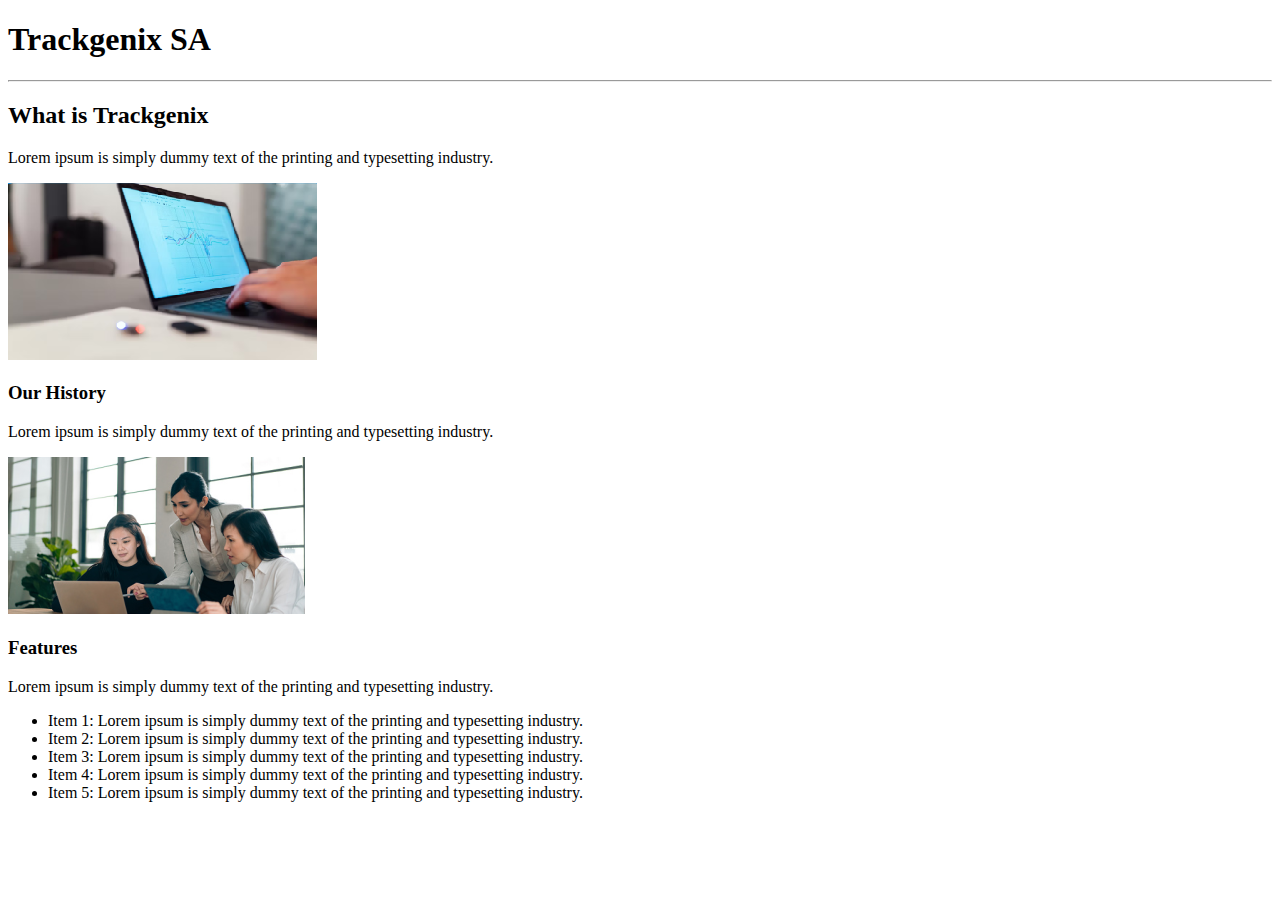
==== Semana-01/index.html @ d0e61801 "Landing html" ====
<!DOCTYPE html>
<html lang="en">
    <head>
        <meta charset="UTF-8">
        <meta http-equiv="X-UA-Compatible" content="IE=edge">
        <meta name="viewport" content="width=device-width, initial-scale=1.0">
        <title>Trackgenix SA</title>
    </head>
    <body>
        <h1>
            <strong>Trackgenix SA</strong>
        </h1>
        <hr>
        <h2><strong>What is Trackgenix</strong></h2>
        <div>
            <p>Lorem ipsum is simply dummy text of the printing and typesetting industry.</p>
            <img src="compu2.png"> 
        </div>
        <h3><strong>Our History</strong></h3>
        <div>
            <p>Lorem ipsum is simply dummy text of the printing and typesetting industry.</p>
            <img src="mesa.png">
        </div>
        <h3>Features</h3>
        <div>
        <p>
            Lorem ipsum is simply dummy text of the printing and typesetting industry.
        </p> 
        <ul>
            <li>Item 1: Lorem ipsum is simply dummy text of the printing and typesetting industry.</li>
            <li>Item 2: Lorem ipsum is simply dummy text of the printing and typesetting industry.</li>
            <li>Item 3: Lorem ipsum is simply dummy text of the printing and typesetting industry.</li>
            <li>Item 4: Lorem ipsum is simply dummy text of the printing and typesetting industry.</li>
            <li>Item 5: Lorem ipsum is simply dummy text of the printing and typesetting industry.</li>
        </ul> 
        </div>  
    </body>
</html>
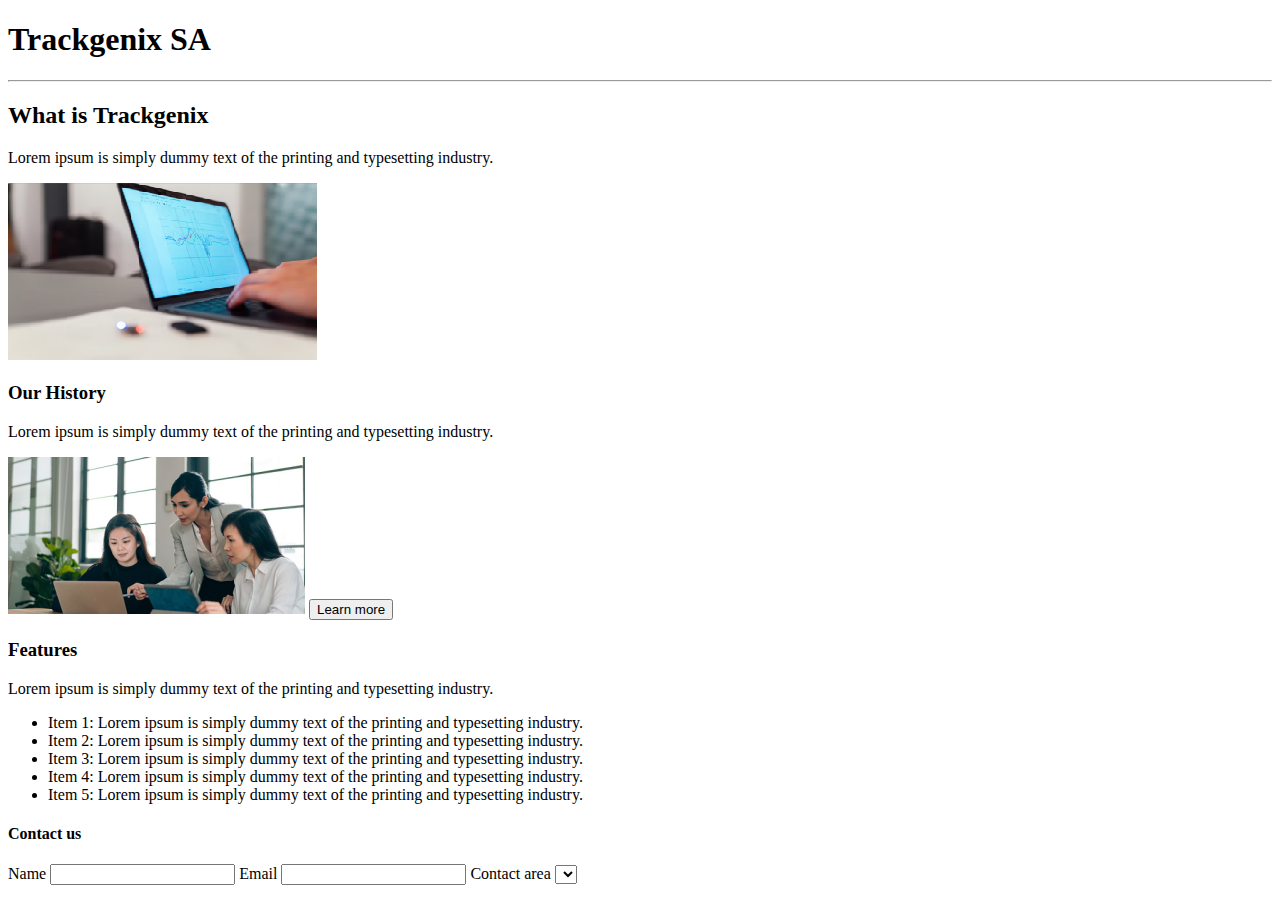
==== commit 4c53c7bb: "Landing web html progress" ====
--- a/Semana-01/index.html
+++ b/Semana-01/index.html
@@ -20,6 +20,7 @@
         <div>
             <p>Lorem ipsum is simply dummy text of the printing and typesetting industry.</p>
             <img src="mesa.png">
+            <button type="submit">Learn more</button>
         </div>
         <h3>Features</h3>
         <div>
@@ -32,7 +33,19 @@
             <li>Item 3: Lorem ipsum is simply dummy text of the printing and typesetting industry.</li>
             <li>Item 4: Lorem ipsum is simply dummy text of the printing and typesetting industry.</li>
             <li>Item 5: Lorem ipsum is simply dummy text of the printing and typesetting industry.</li>
-        </ul> 
-        </div>  
+        </ul>
+        </div>
+        <h4><strong>Contact us</strong></h4>
+        <div>
+            <label>Name</label>
+            <input type="text" name="nombre">
+            <label>Email</label>
+            <input type="text" name="Email">
+            <label>Contact area</label>
+            <select name="Option">
+            <textarea name="comment" rows="10" cols="40">Write us a message...</textarea>
+            <button type="submit">Send message</button>
+            <button type="submit">Reset</button>
+        </div> 
     </body>
 </html>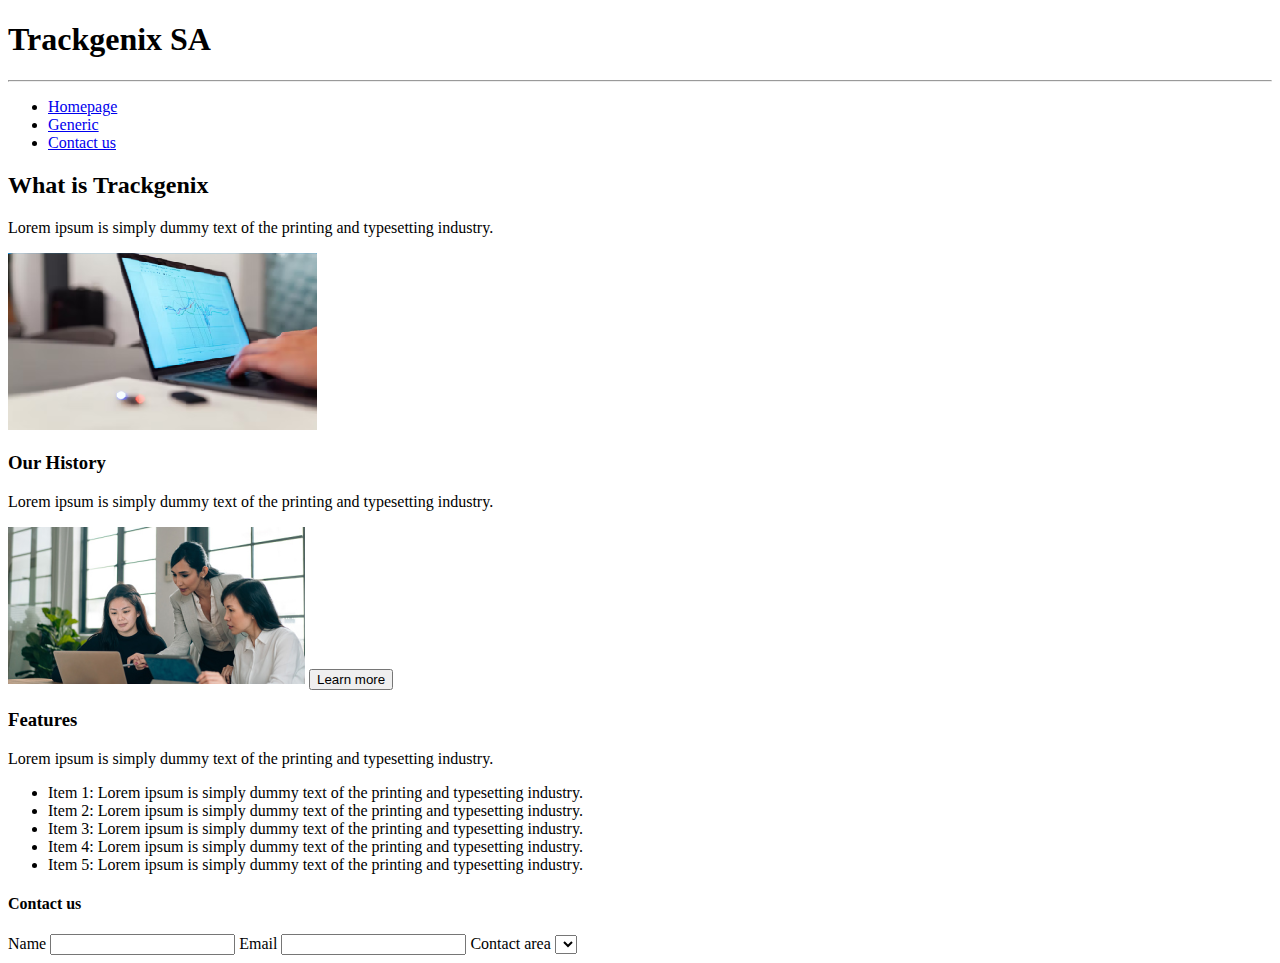
==== commit 20436458: "Update friday 25/03" ====
--- a/Semana-01/index.html
+++ b/Semana-01/index.html
@@ -9,8 +9,15 @@
     <body>
         <h1>
             <strong>Trackgenix SA</strong>
-        </h1>
+        </h1>      
         <hr>
+        <nav>
+            <ul>
+                <li><a href="index.html">Homepage</a></li>
+                <li><a href="#">Generic</a></li>
+                <li><a href="#contacto">Contact us</a></li>
+             </ul>
+        </nav>
         <h2><strong>What is Trackgenix</strong></h2>
         <div>
             <p>Lorem ipsum is simply dummy text of the printing and typesetting industry.</p>
@@ -35,7 +42,7 @@
             <li>Item 5: Lorem ipsum is simply dummy text of the printing and typesetting industry.</li>
         </ul>
         </div>
-        <h4><strong>Contact us</strong></h4>
+        <h4 id="contacto"><strong>Contact us</strong></h4>
         <div>
             <label>Name</label>
             <input type="text" name="nombre">
@@ -46,6 +53,33 @@
             <textarea name="comment" rows="10" cols="40">Write us a message...</textarea>
             <button type="submit">Send message</button>
             <button type="submit">Reset</button>
-        </div> 
+        </div>
+        <div>
+        <h5>Trackgenix</h5>
+        <p>Products</p>
+        <ol type="1"> 
+            <li>Features</li>
+            <li>Downloads</li>
+            <li>Integrations</li>
+            <li>Extras</li>
+            </ol> 
+        <p>Company</p>
+        <ol type="1"> 
+            <li>About us</li>
+            <li>Clients</li>
+            <li>Resources</li>
+            <li>Blog</li>
+            </ol> 
+        <p>Support</p>
+        <ol type="1"> 
+            <li>Help</li>
+            <li>Tutorials</li>
+            <li>API</li>
+            <li>Contact</li>
+            </ol> 
+
+
+        </div>
+
     </body>
 </html>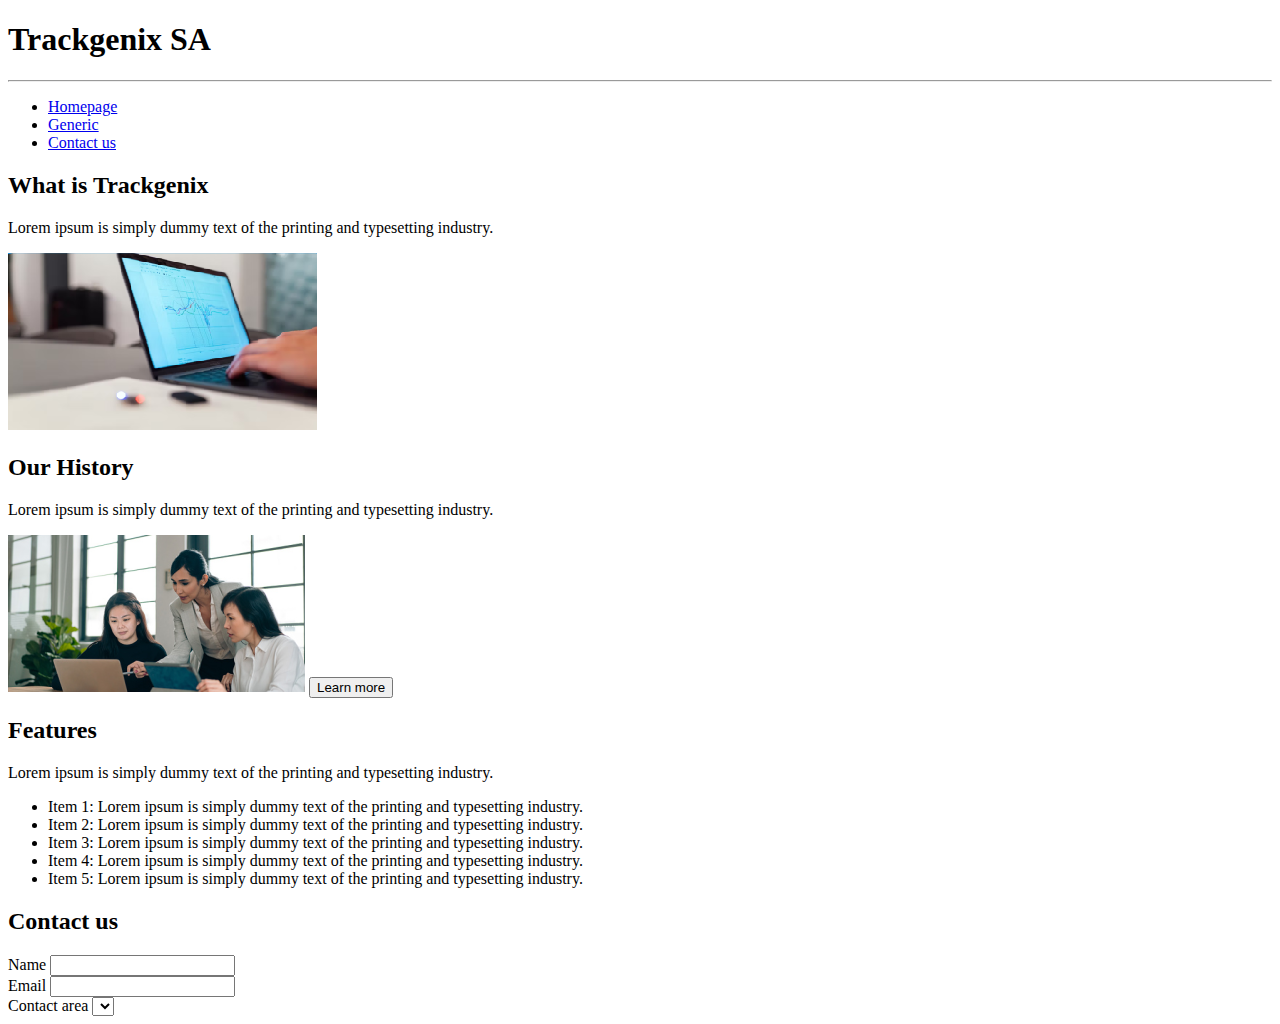
==== commit 860dcbfa: "Update Saturday 26/03" ====
--- a/Semana-01/index.html
+++ b/Semana-01/index.html
@@ -7,29 +7,39 @@
         <title>Trackgenix SA</title>
     </head>
     <body>
-        <h1>
+        <header>
+            <h1>
             <strong>Trackgenix SA</strong>
-        </h1>      
+            </h1>
+        </header>      
         <hr>
         <nav>
             <ul>
                 <li><a href="index.html">Homepage</a></li>
                 <li><a href="#">Generic</a></li>
                 <li><a href="#contacto">Contact us</a></li>
-             </ul>
+            </ul>
         </nav>
-        <h2><strong>What is Trackgenix</strong></h2>
+        <h2>
+            <strong>What is Trackgenix</strong>
+        </h2>
         <div>
-            <p>Lorem ipsum is simply dummy text of the printing and typesetting industry.</p>
-            <img src="compu2.png"> 
+            <p>Lorem ipsum is simply dummy text of the printing and typesetting industry.                
+            </p>
+            <img src="computer.png"> 
         </div>
-        <h3><strong>Our History</strong></h3>
+        <h2>
+            <strong>Our History</strong>
+        </h2>
         <div>
-            <p>Lorem ipsum is simply dummy text of the printing and typesetting industry.</p>
-            <img src="mesa.png">
+            <p>Lorem ipsum is simply dummy text of the printing and typesetting industry.              
+            </p>
+            <img src="people.png">
             <button type="submit">Learn more</button>
         </div>
-        <h3>Features</h3>
+        <h2>
+            <strong>Features</strong>
+        </h2>
         <div>
         <p>
             Lorem ipsum is simply dummy text of the printing and typesetting industry.
@@ -42,44 +52,48 @@
             <li>Item 5: Lorem ipsum is simply dummy text of the printing and typesetting industry.</li>
         </ul>
         </div>
-        <h4 id="contacto"><strong>Contact us</strong></h4>
+        <h2 id="contacto">
+            <strong>Contact us</strong>
+        </h2>
         <div>
             <label>Name</label>
             <input type="text" name="nombre">
+        </div>
+        <div>
             <label>Email</label>
             <input type="text" name="Email">
+        </div> 
+        <div>
             <label>Contact area</label>
             <select name="Option">
-            <textarea name="comment" rows="10" cols="40">Write us a message...</textarea>
-            <button type="submit">Send message</button>
-            <button type="submit">Reset</button>
-        </div>
-        <div>
-        <h5>Trackgenix</h5>
-        <p>Products</p>
-        <ol type="1"> 
-            <li>Features</li>
-            <li>Downloads</li>
-            <li>Integrations</li>
-            <li>Extras</li>
-            </ol> 
-        <p>Company</p>
-        <ol type="1"> 
-            <li>About us</li>
-            <li>Clients</li>
-            <li>Resources</li>
-            <li>Blog</li>
-            </ol> 
-        <p>Support</p>
-        <ol type="1"> 
-            <li>Help</li>
-            <li>Tutorials</li>
-            <li>API</li>
-            <li>Contact</li>
-            </ol> 
-
-
-        </div>
-
+        <h3>         
+        </strong>Trackgenix</strong>
+        </h3>
+        <footer>
+            <p>Products           
+            </p>
+                <ol type="1"> 
+                    <li>Features</li>
+                    <li>Downloads</li>
+                    <li>Integrations</li>
+                    <li>Extras</li>
+                </ol> 
+            <p>Company
+            </p>
+                <ol type="1"> 
+                    <li>About us</li>
+                    <li>Clients</li>
+                    <li>Resources</li>
+                    <li>Blog</li>
+                </ol> 
+            <p>Support
+            </p>
+                <ol type="1"> 
+                    <li>Help</li>
+                    <li>Tutorials</li>
+                    <li>API</li>
+                    <li>Contact</li>
+                </ol>
+        </footer>
     </body>
 </html>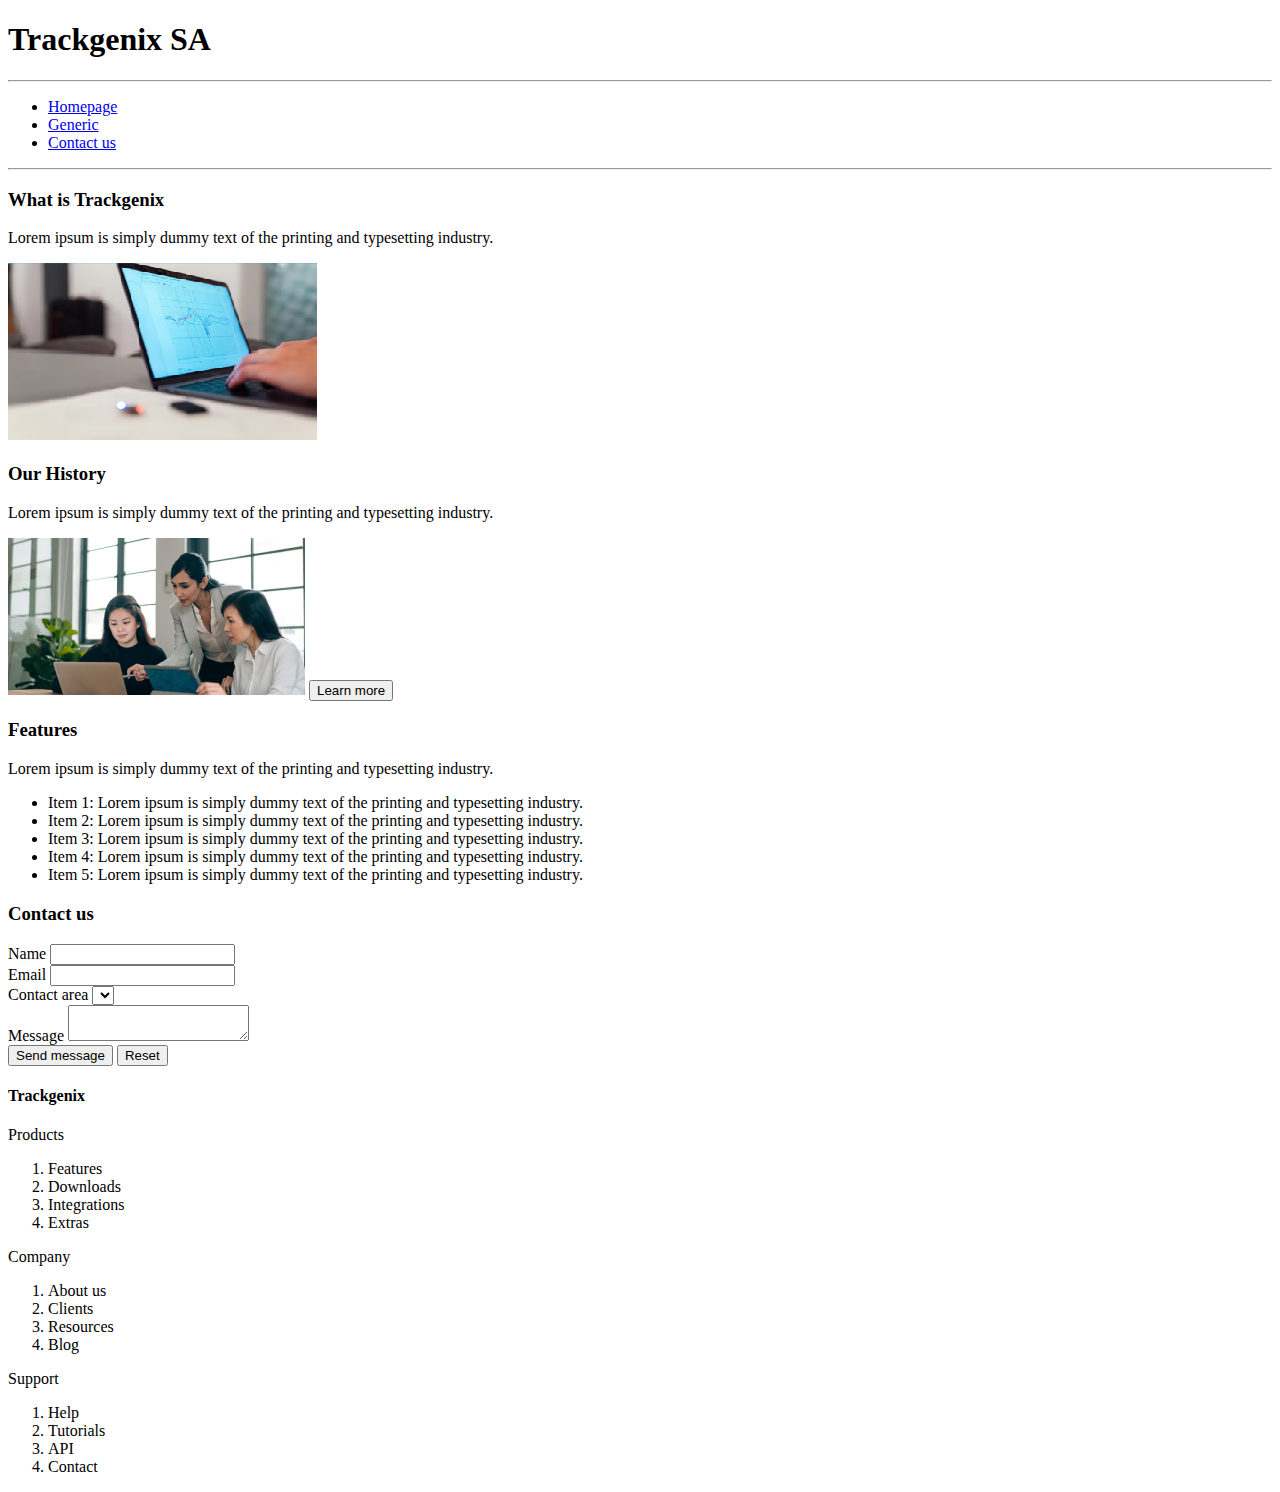
==== commit 34ad236d: "Update Saturday v2" ====
--- a/Semana-01/index.html
+++ b/Semana-01/index.html
@@ -7,11 +7,15 @@
         <title>Trackgenix SA</title>
     </head>
     <body>
-        <header>
-            <h1>
-            <strong>Trackgenix SA</strong>
-            </h1>
-        </header>      
+        <section>
+            <article>
+                <header>
+                    <h1>
+                    <strong>Trackgenix SA</strong>
+                    </h1>               
+        </section> 
+            </article>
+                </header>                         
         <hr>
         <nav>
             <ul>
@@ -19,27 +23,36 @@
                 <li><a href="#">Generic</a></li>
                 <li><a href="#contacto">Contact us</a></li>
             </ul>
+        <hr>
         </nav>
-        <h2>
-            <strong>What is Trackgenix</strong>
-        </h2>
-        <div>
-            <p>Lorem ipsum is simply dummy text of the printing and typesetting industry.                
-            </p>
-            <img src="computer.png"> 
-        </div>
-        <h2>
-            <strong>Our History</strong>
-        </h2>
-        <div>
-            <p>Lorem ipsum is simply dummy text of the printing and typesetting industry.              
-            </p>
-            <img src="people.png">
-            <button type="submit">Learn more</button>
-        </div>
-        <h2>
+        <section class="main-content">
+            <article>
+                <h3>
+                <strong>What is Trackgenix</strong>
+                </h3>
+                <div class="content">
+                <p>Lorem ipsum is simply dummy text of the printing and typesetting industry.                
+                </p>
+                <img src="computer.png"> 
+                </div>
+            </article>
+        </section>
+        <section>
+            <article>       
+                <h3>
+                <strong>Our History</strong>
+                </h3>
+                <div class="content">
+                <p>Lorem ipsum is simply dummy text of the printing and typesetting industry.              
+                </p>
+                <img src="people.png">
+                <button type="submit">Learn more</button>
+                </div>
+            </article>
+        </section>
+        <h3>
             <strong>Features</strong>
-        </h2>
+        </h3>
         <div>
         <p>
             Lorem ipsum is simply dummy text of the printing and typesetting industry.
@@ -52,9 +65,10 @@
             <li>Item 5: Lorem ipsum is simply dummy text of the printing and typesetting industry.</li>
         </ul>
         </div>
-        <h2 id="contacto">
-            <strong>Contact us</strong>
-        </h2>
+        <section>
+            <h3 id="contacto">
+                <strong>Contact us</strong>
+            </h3>
         <div>
             <label>Name</label>
             <input type="text" name="nombre">
@@ -62,38 +76,50 @@
         <div>
             <label>Email</label>
             <input type="text" name="Email">
-        </div> 
+        </div>
         <div>
             <label>Contact area</label>
-            <select name="Option">
-        <h3>         
-        </strong>Trackgenix</strong>
-        </h3>
-        <footer>
-            <p>Products           
-            </p>
+            <select name="Option"></select>
+        </div>
+        <div>
+            <label>Message</label>
+            <textarea name="Message"></textarea>
+        </div>
+        <div>
+            <button type="submit">Send message</button>
+            <button type="reset">Reset</button>
+        </div>
+        </section>
+        <section>
+            <footer>      
+                <h4>         
+                    </strong>Trackgenix</strong>
+                </h4>
+                    <p>Products           
+                     </p>
                 <ol type="1"> 
                     <li>Features</li>
                     <li>Downloads</li>
                     <li>Integrations</li>
                     <li>Extras</li>
                 </ol> 
-            <p>Company
-            </p>
+                    <p>Company
+                    </p>
                 <ol type="1"> 
                     <li>About us</li>
                     <li>Clients</li>
                     <li>Resources</li>
                     <li>Blog</li>
                 </ol> 
-            <p>Support
-            </p>
+                    <p>Support
+                    </p>
                 <ol type="1"> 
                     <li>Help</li>
                     <li>Tutorials</li>
                     <li>API</li>
                     <li>Contact</li>
                 </ol>
-        </footer>
+        </section>        
+            </footer>
     </body>
 </html>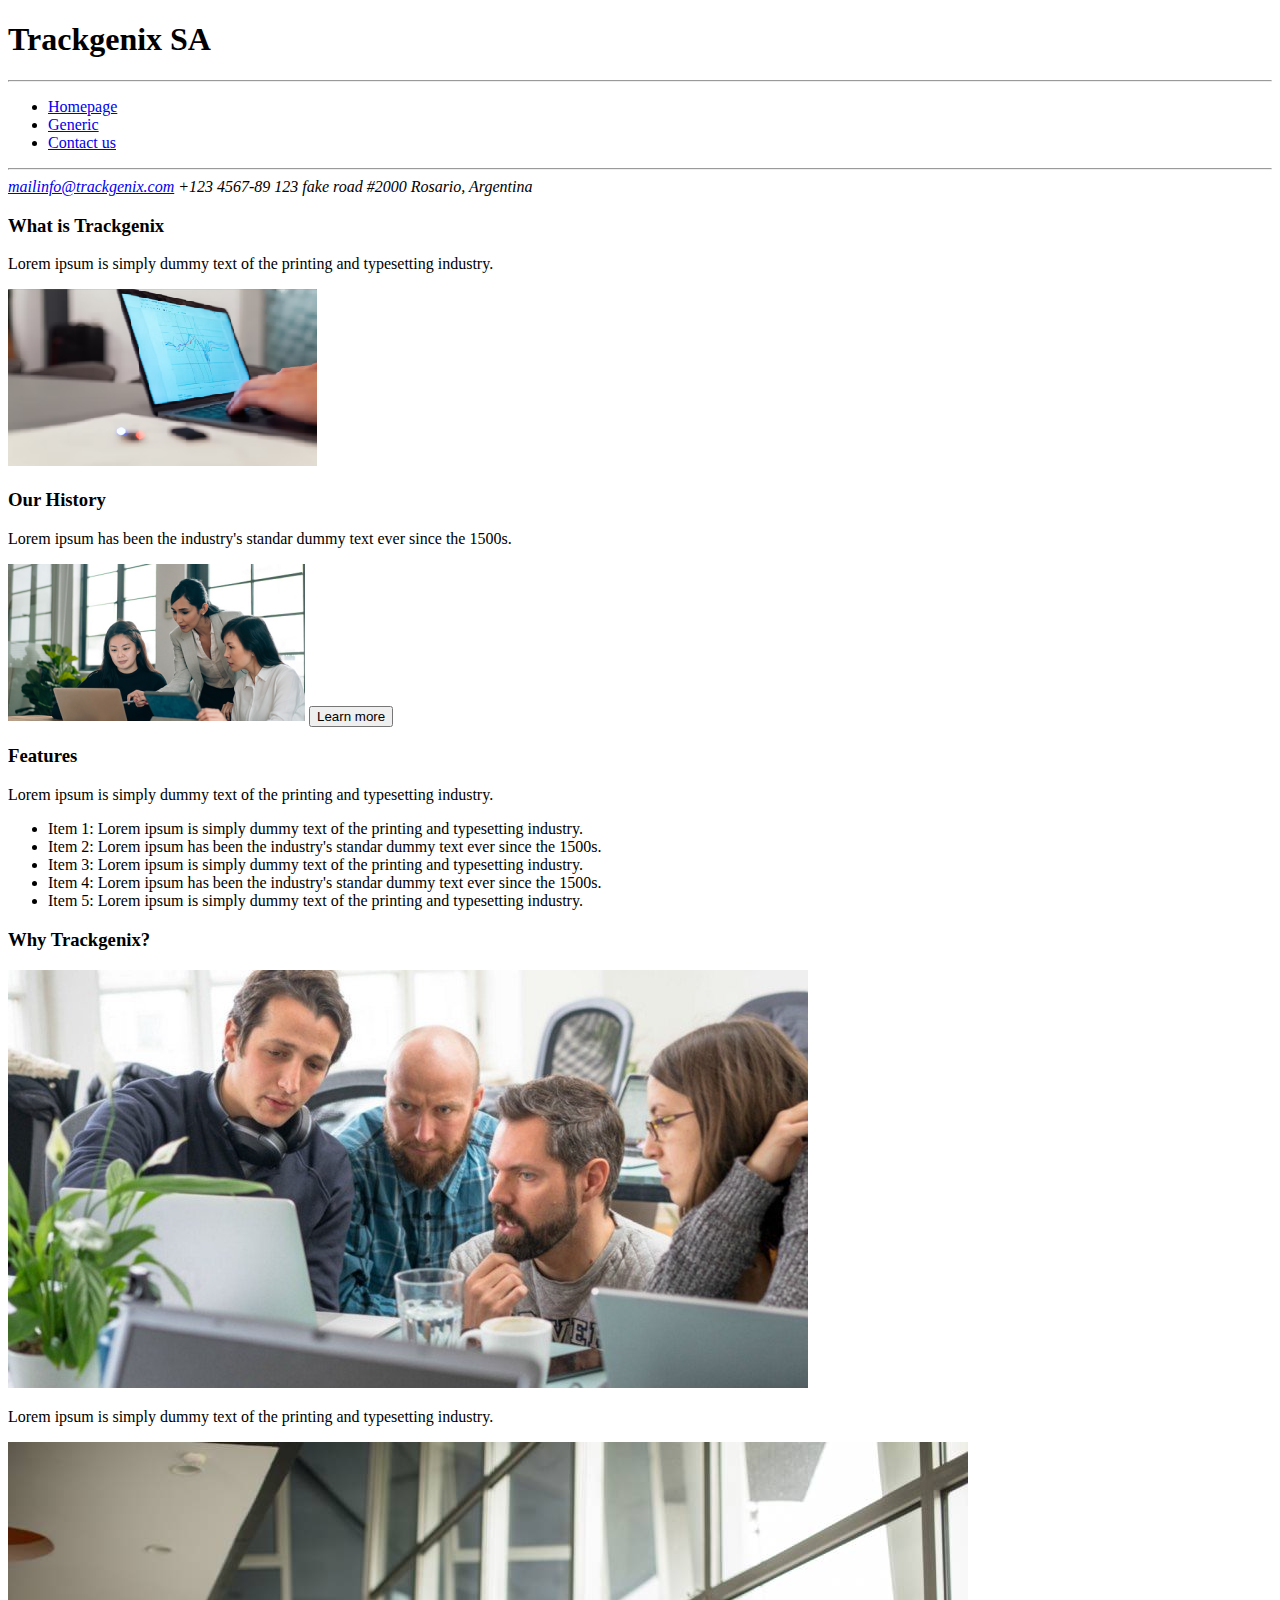
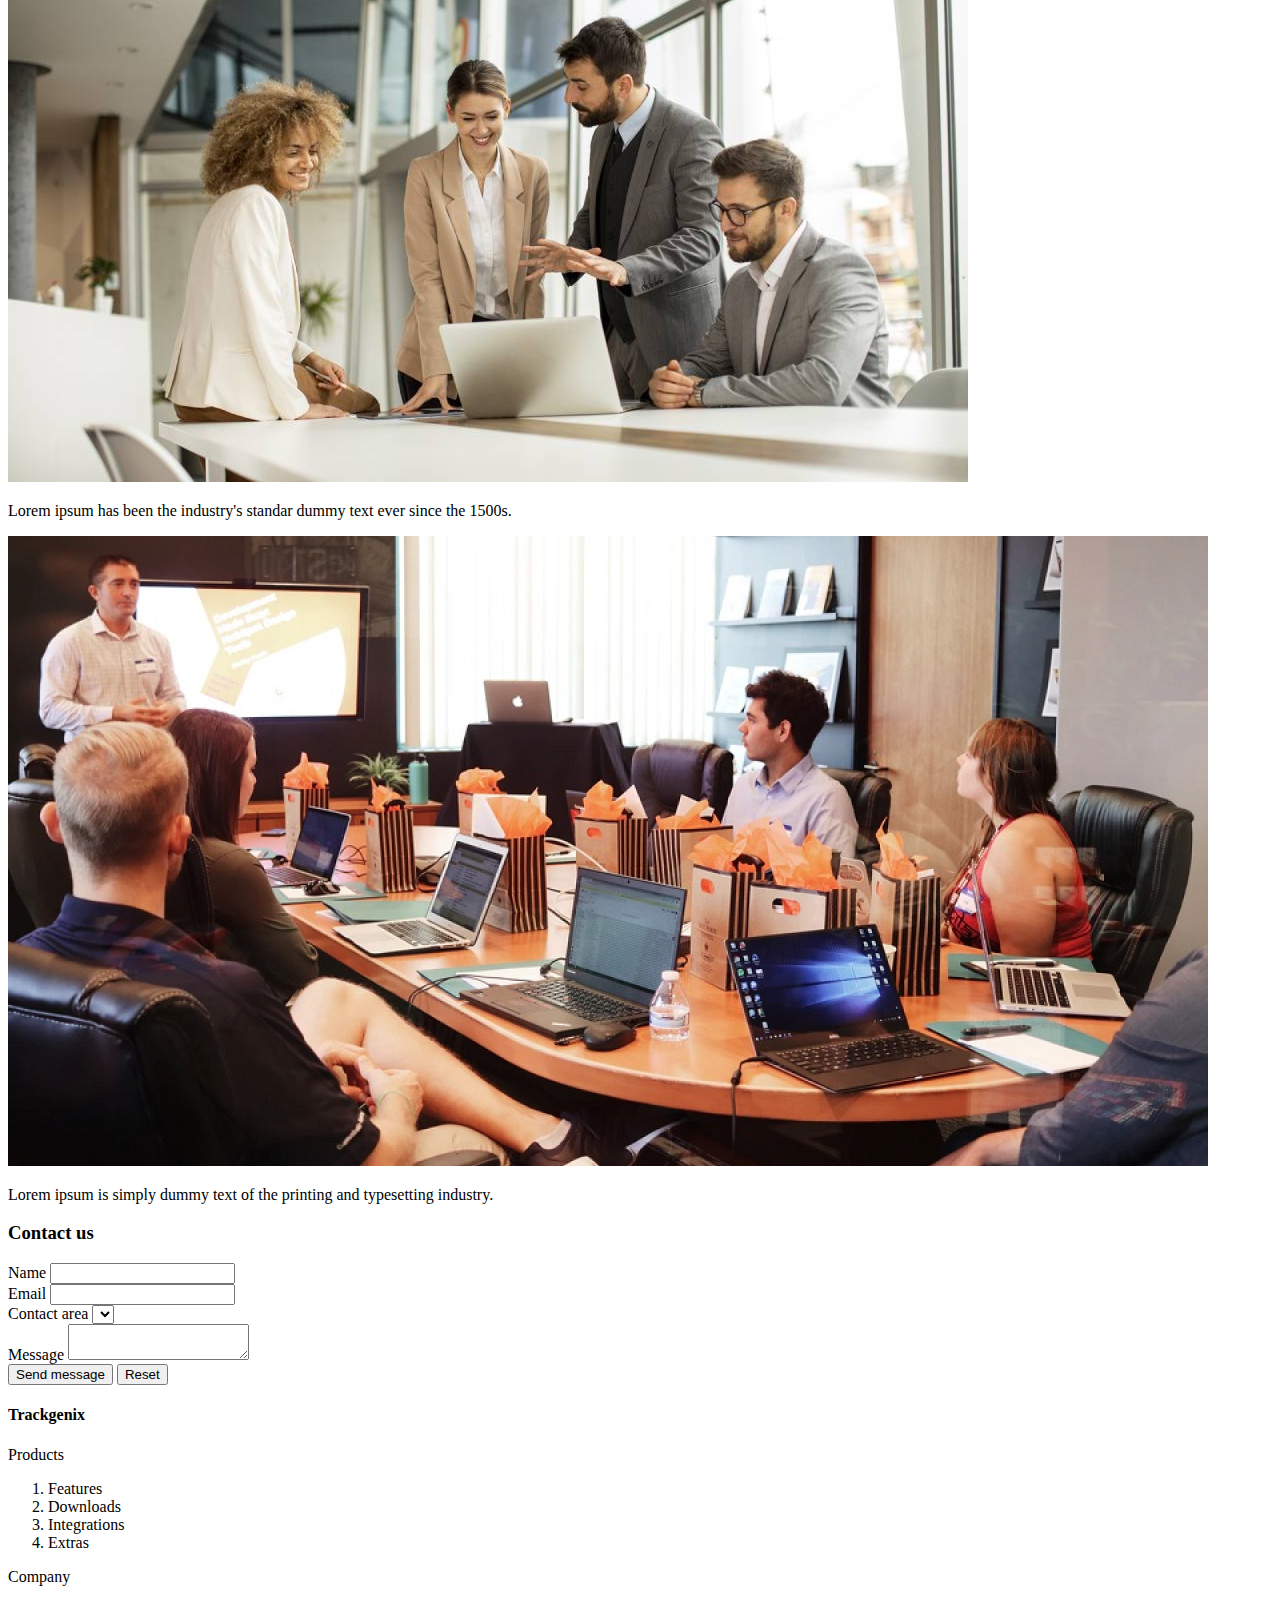
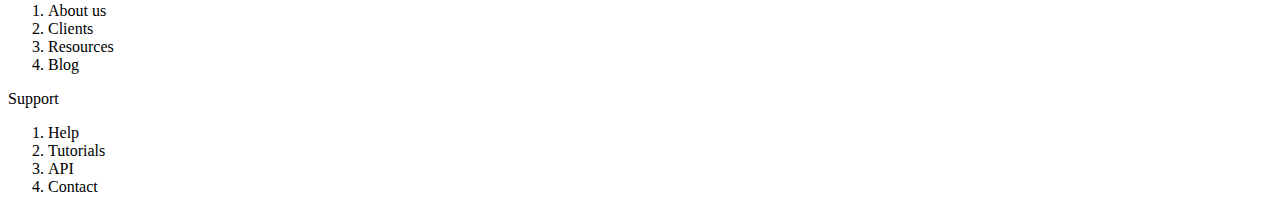
==== commit f66eadc5: "Update Sunday 27/03" ====
--- a/Semana-01/index.html
+++ b/Semana-01/index.html
@@ -4,122 +4,191 @@
         <meta charset="UTF-8">
         <meta http-equiv="X-UA-Compatible" content="IE=edge">
         <meta name="viewport" content="width=device-width, initial-scale=1.0">
-        <title>Trackgenix SA</title>
+        <title>Trackgenix SA
+        </title>
     </head>
     <body>
-        <section>
-            <article>
-                <header>
-                    <h1>
-                    <strong>Trackgenix SA</strong>
-                    </h1>               
-        </section> 
-            </article>
-                </header>                         
+        <header>
+            <h1>
+            <strong>Trackgenix SA               
+            </strong>
+            </h1>
+        </header>      
         <hr>
         <nav>
             <ul>
-                <li><a href="index.html">Homepage</a></li>
-                <li><a href="#">Generic</a></li>
-                <li><a href="#contacto">Contact us</a></li>
+                <li><a href="index.html">Homepage
+               </a></li>
+                <li><a href="#">Generic
+                </a></li>
+                <li><a href="#contacto">Contact us
+                </a></li>
             </ul>
+        </nav>
         <hr>
-        </nav>
-        <section class="main-content">
-            <article>
-                <h3>
-                <strong>What is Trackgenix</strong>
-                </h3>
-                <div class="content">
-                <p>Lorem ipsum is simply dummy text of the printing and typesetting industry.                
-                </p>
-                <img src="computer.png"> 
-                </div>
-            </article>
+        <address>
+            <a href="mailto:mailinfo@trackgenix.com">mailinfo@trackgenix.com</a>
+            +123 4567-89
+            123 fake road #2000
+            Rosario, Argentina
+        </address>
+        <main>
+            <section>
+                <article>
+                    <h3>
+                    <strong>What is Trackgenix
+                    </strong>
+                    </h3>
+                    <p>Lorem ipsum is simply dummy text of the printing and typesetting industry.                
+                    </p>
+                    <img src="computer.png"> 
+                </article>
+            </section>
+            <section>
+                <article>
+                    <h3>
+                    <strong>Our History
+                    </strong>
+                    </h3>
+                    <p>Lorem ipsum has been the industry's standar dummy text ever since the 1500s.              
+                    </p>
+                    <img src="people.png">
+                    <button type="submit">Learn more
+                    </button>
+                </article>
+            </section>
+        </main>    
+            <h3>
+                <strong>Features
+                </strong>
+            </h3>
+        <div>
+        <section>
+            <p>
+            Lorem ipsum is simply dummy text of the printing and typesetting industry.
+            </p> 
+            <ul>
+                <li>Item 1: Lorem ipsum is simply dummy text of the printing and typesetting industry.
+                </li>
+                <li>Item 2: Lorem ipsum has been the industry's standar dummy text ever since the 1500s.
+                </li>
+                <li>Item 3: Lorem ipsum is simply dummy text of the printing and typesetting industry.
+                </li>
+                <li>Item 4: Lorem ipsum has been the industry's standar dummy text ever since the 1500s.
+                </li>
+                <li>Item 5: Lorem ipsum is simply dummy text of the printing and typesetting industry.
+                </li>
+        </ul>
+        </div>
         </section>
         <section>
-            <article>       
-                <h3>
-                <strong>Our History</strong>
-                </h3>
-                <div class="content">
-                <p>Lorem ipsum is simply dummy text of the printing and typesetting industry.              
-                </p>
-                <img src="people.png">
-                <button type="submit">Learn more</button>
-                </div>
-            </article>
+            <h3>Why Trackgenix?
+            </h3>    
+        <div>
+            <div>
+                <img src="developers.jpeg">         
+            </div>
+            <div>
+                <p>Lorem ipsum is simply dummy text of the printing and typesetting industry.     
+                </p>    
+            </div>    
+        </div>
+        <div>
+            <div>
+                <img src="meet.jpg">         
+            </div>
+            <div>
+                <p>Lorem ipsum has been the industry's standar dummy text ever since the 1500s.  
+                </p>    
+            </div>    
+        </div>
+        <div>
+            <div>
+                <img src="organization.jpg">         
+            </div>
+            <div>
+                <p>Lorem ipsum is simply dummy text of the printing and typesetting industry.     
+                </p>    
+            </div>    
+        </div>            
         </section>
-        <h3>
-            <strong>Features</strong>
-        </h3>
-        <div>
-        <p>
-            Lorem ipsum is simply dummy text of the printing and typesetting industry.
-        </p> 
-        <ul>
-            <li>Item 1: Lorem ipsum is simply dummy text of the printing and typesetting industry.</li>
-            <li>Item 2: Lorem ipsum is simply dummy text of the printing and typesetting industry.</li>
-            <li>Item 3: Lorem ipsum is simply dummy text of the printing and typesetting industry.</li>
-            <li>Item 4: Lorem ipsum is simply dummy text of the printing and typesetting industry.</li>
-            <li>Item 5: Lorem ipsum is simply dummy text of the printing and typesetting industry.</li>
-        </ul>
-        </div>
-        <section>
+        <article>
             <h3 id="contacto">
-                <strong>Contact us</strong>
+                <strong>Contact us
+                </strong>
             </h3>
         <div>
-            <label>Name</label>
+            <label>Name
+            </label>
             <input type="text" name="nombre">
         </div>
         <div>
-            <label>Email</label>
+            <label>Email
+            </label>
             <input type="text" name="Email">
         </div>
         <div>
-            <label>Contact area</label>
-            <select name="Option"></select>
+            <label>Contact area
+            </label>
+            <select name="Option">
+            </select>
         </div>
         <div>
-            <label>Message</label>
-            <textarea name="Message"></textarea>
+            <label>Message
+            </label>
+            <textarea name="Message">
+            </textarea>
         </div>
         <div>
-            <button type="submit">Send message</button>
-            <button type="reset">Reset</button>
+            <button type="submit">Send message
+            </button>
+            <button type="reset">Reset
+            </button>
         </div>
-        </section>
-        <section>
-            <footer>      
+        </article>
+        <footer>
+            <section>      
                 <h4>         
-                    </strong>Trackgenix</strong>
+                    </strong>Trackgenix
+                    </strong>
                 </h4>
                     <p>Products           
-                     </p>
-                <ol type="1"> 
-                    <li>Features</li>
-                    <li>Downloads</li>
-                    <li>Integrations</li>
-                    <li>Extras</li>
-                </ol> 
+                    </p>
+            <ol type="1"> 
+                    <li>Features
+                    </li>
+                    <li>Downloads
+                    </li>
+                    <li>Integrations
+                    </li>
+                    <li>Extras
+                    </li>
+            </ol> 
                     <p>Company
                     </p>
-                <ol type="1"> 
-                    <li>About us</li>
-                    <li>Clients</li>
-                    <li>Resources</li>
-                    <li>Blog</li>
-                </ol> 
+            <ol type="1"> 
+                    <li>About us
+                    </li>
+                    <li>Clients
+                    </li>
+                    <li>Resources
+                    </li>
+                    <li>Blog
+                    </li>
+            </ol> 
                     <p>Support
                     </p>
-                <ol type="1"> 
-                    <li>Help</li>
-                    <li>Tutorials</li>
-                    <li>API</li>
-                    <li>Contact</li>
-                </ol>
-        </section>        
-            </footer>
+            <ol type="1"> 
+                    <li>Help
+                    </li>
+                    <li>Tutorials
+                    </li>
+                    <li>API
+                    </li>
+                    <li>Contact
+                    </li>
+            </ol>
+            </section>
+        </footer>
     </body>
 </html>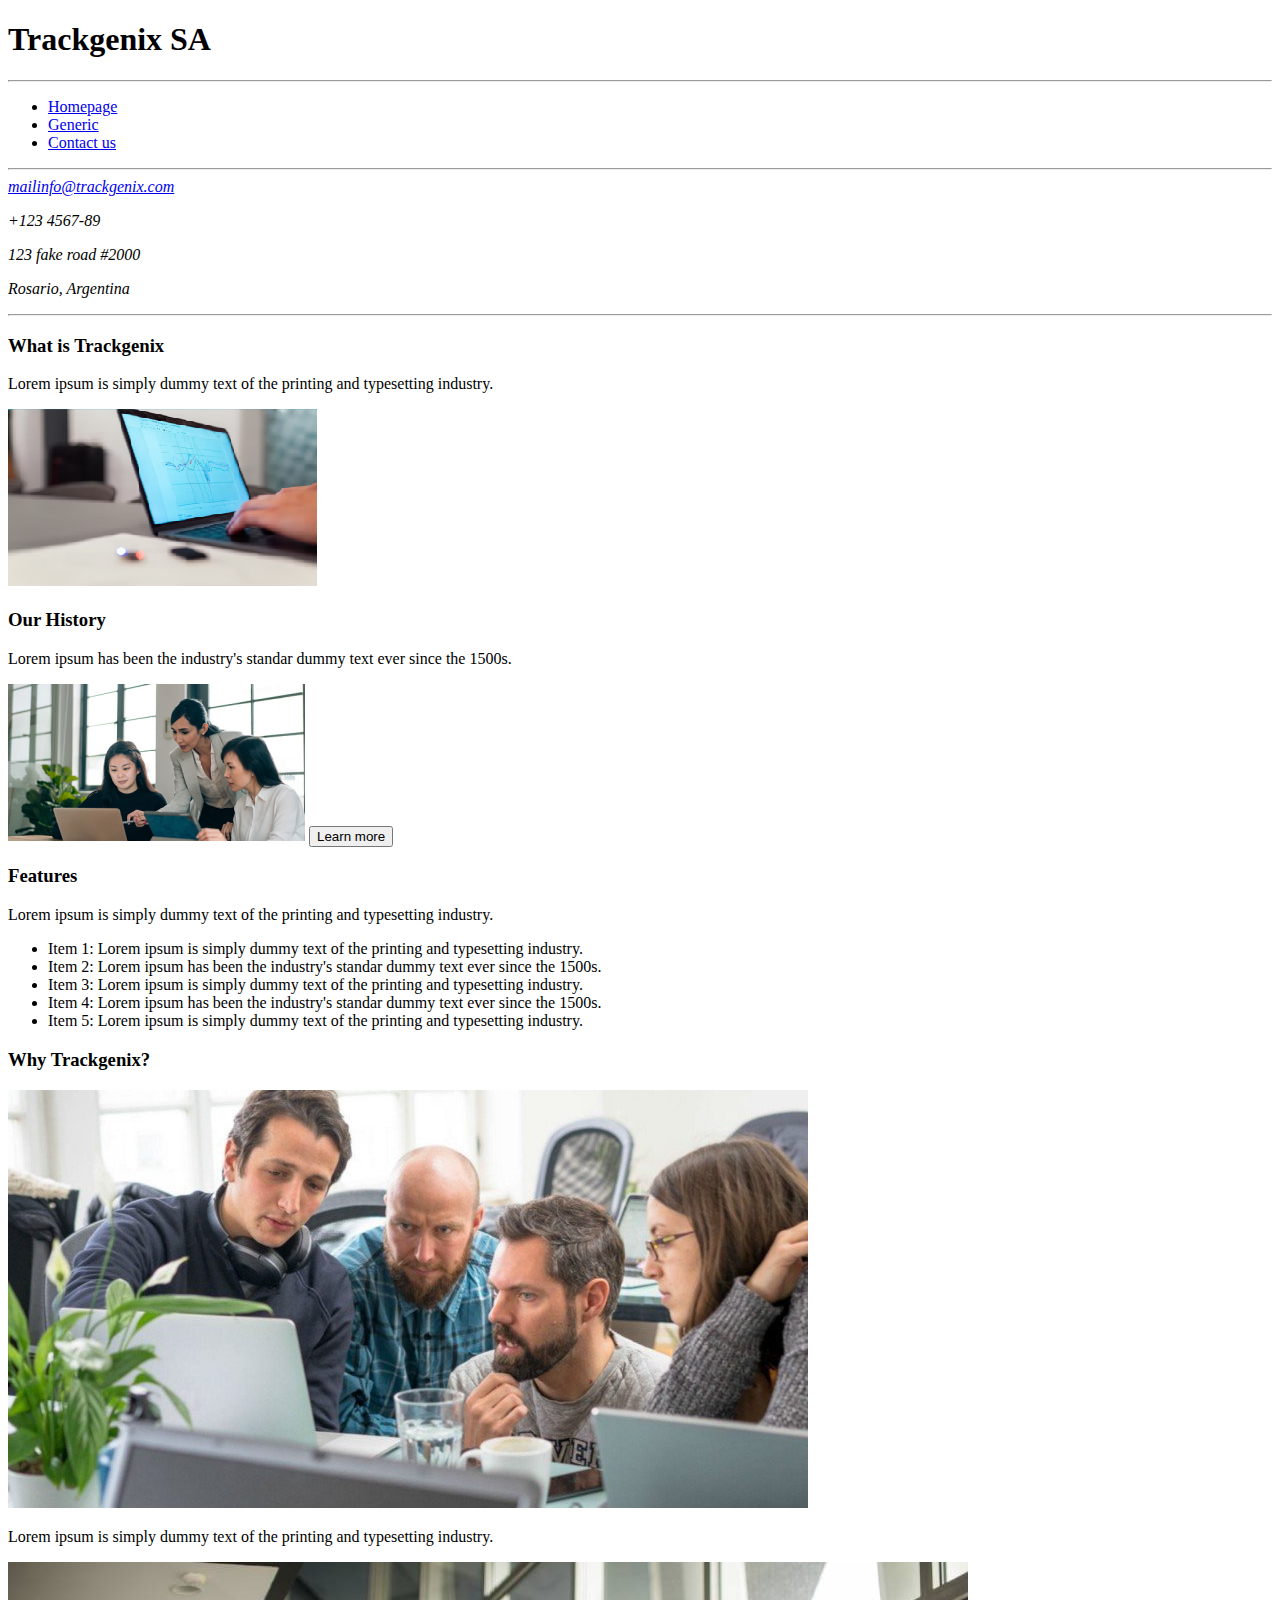
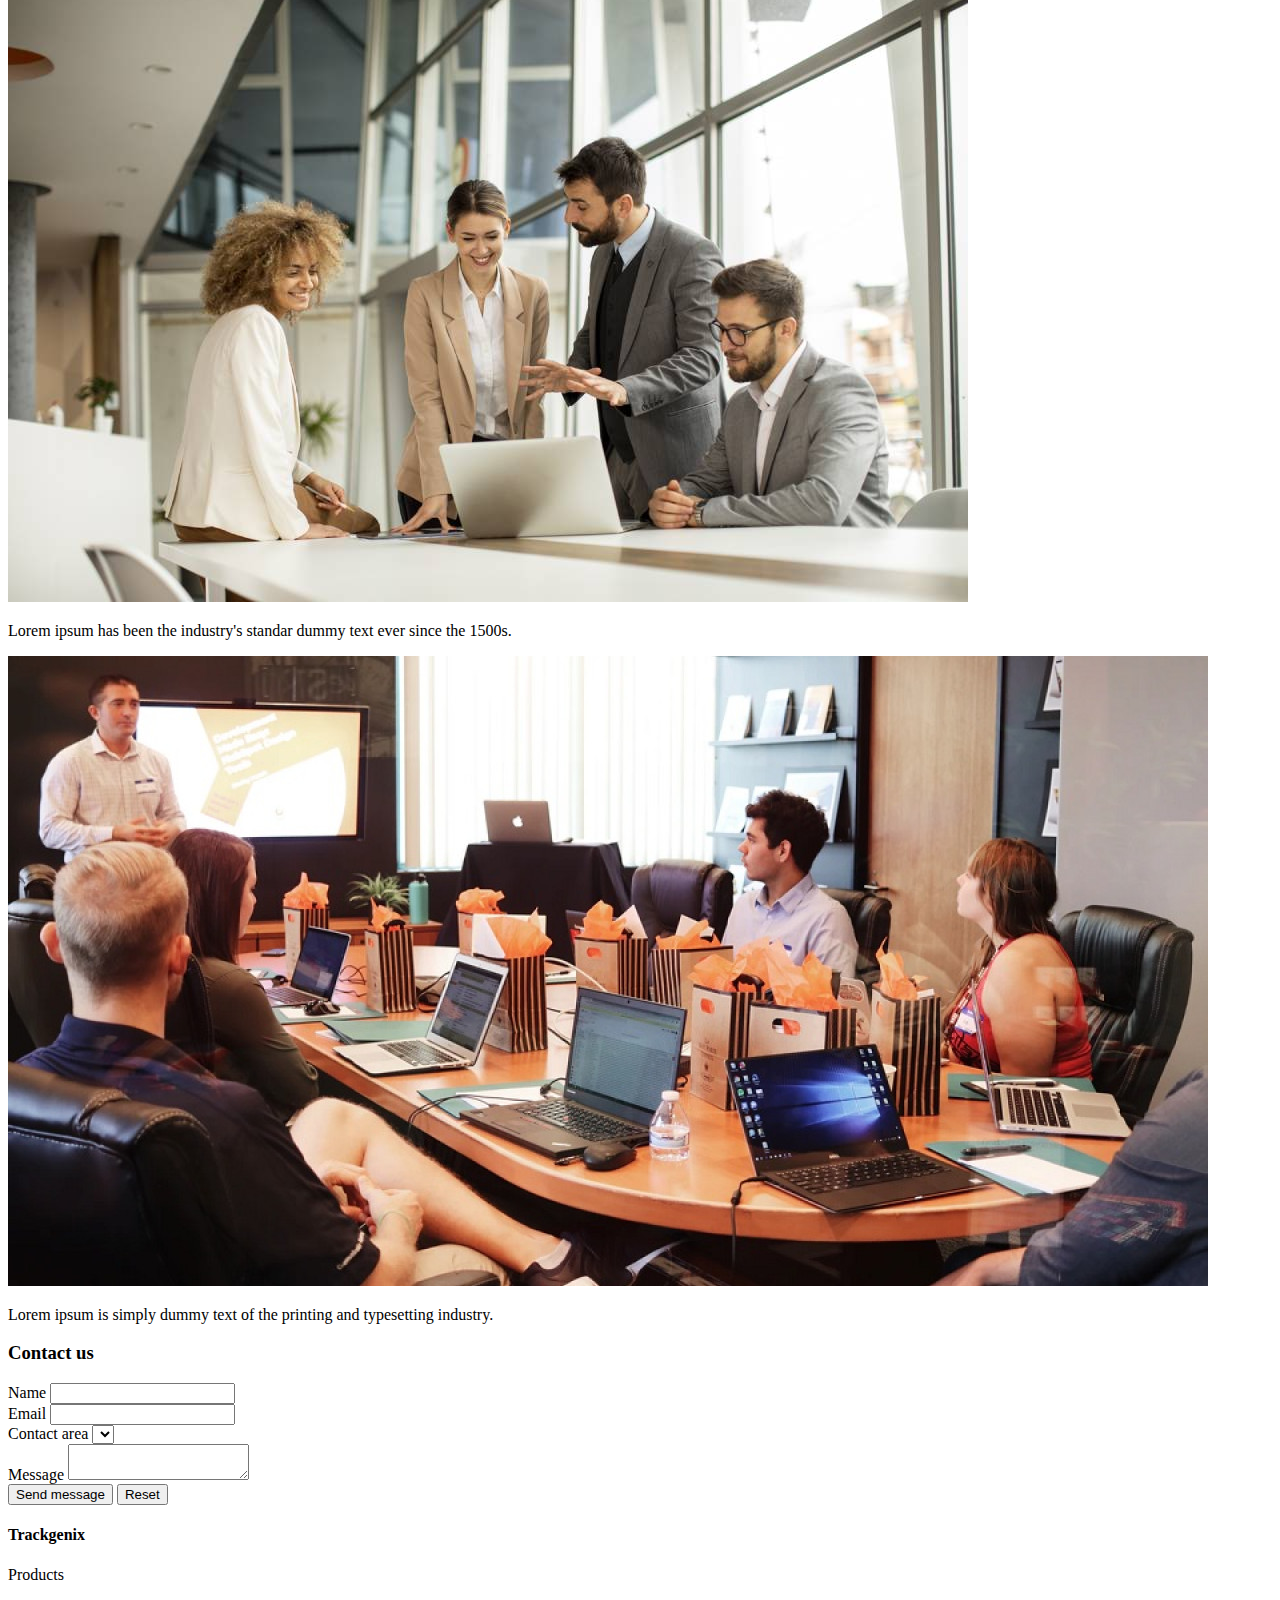
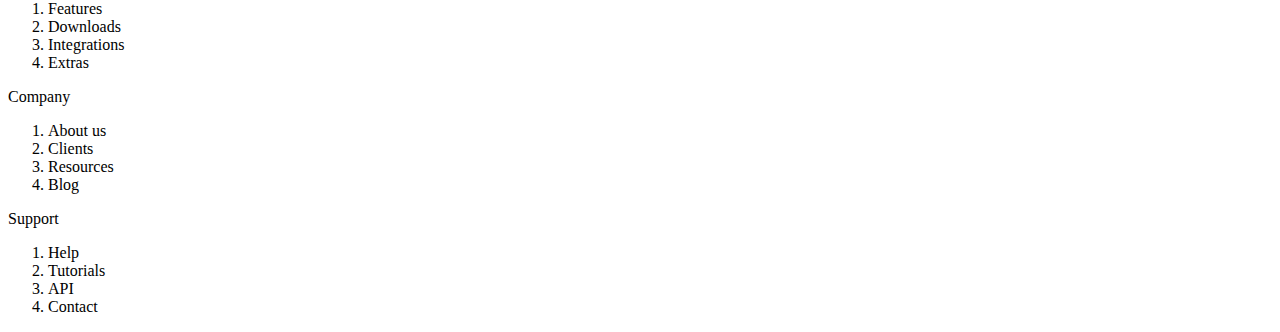
==== commit c93895ff: "Review" ====
--- a/Semana-01/index.html
+++ b/Semana-01/index.html
@@ -28,10 +28,14 @@
         <hr>
         <address>
             <a href="mailto:mailinfo@trackgenix.com">mailinfo@trackgenix.com</a>
-            +123 4567-89
-            123 fake road #2000
-            Rosario, Argentina
+            <p>+123 4567-89
+            </p>
+            <p>123 fake road #2000
+            </p>    
+            <p>Rosario, Argentina
+            </p>
         </address>
+        <hr>
         <main>
             <section>
                 <article>
@@ -63,7 +67,6 @@
                 </strong>
             </h3>
         <div>
-        <section>
             <p>
             Lorem ipsum is simply dummy text of the printing and typesetting industry.
             </p> 
@@ -78,9 +81,8 @@
                 </li>
                 <li>Item 5: Lorem ipsum is simply dummy text of the printing and typesetting industry.
                 </li>
-        </ul>
+            </ul>
         </div>
-        </section>
         <section>
             <h3>Why Trackgenix?
             </h3>    
